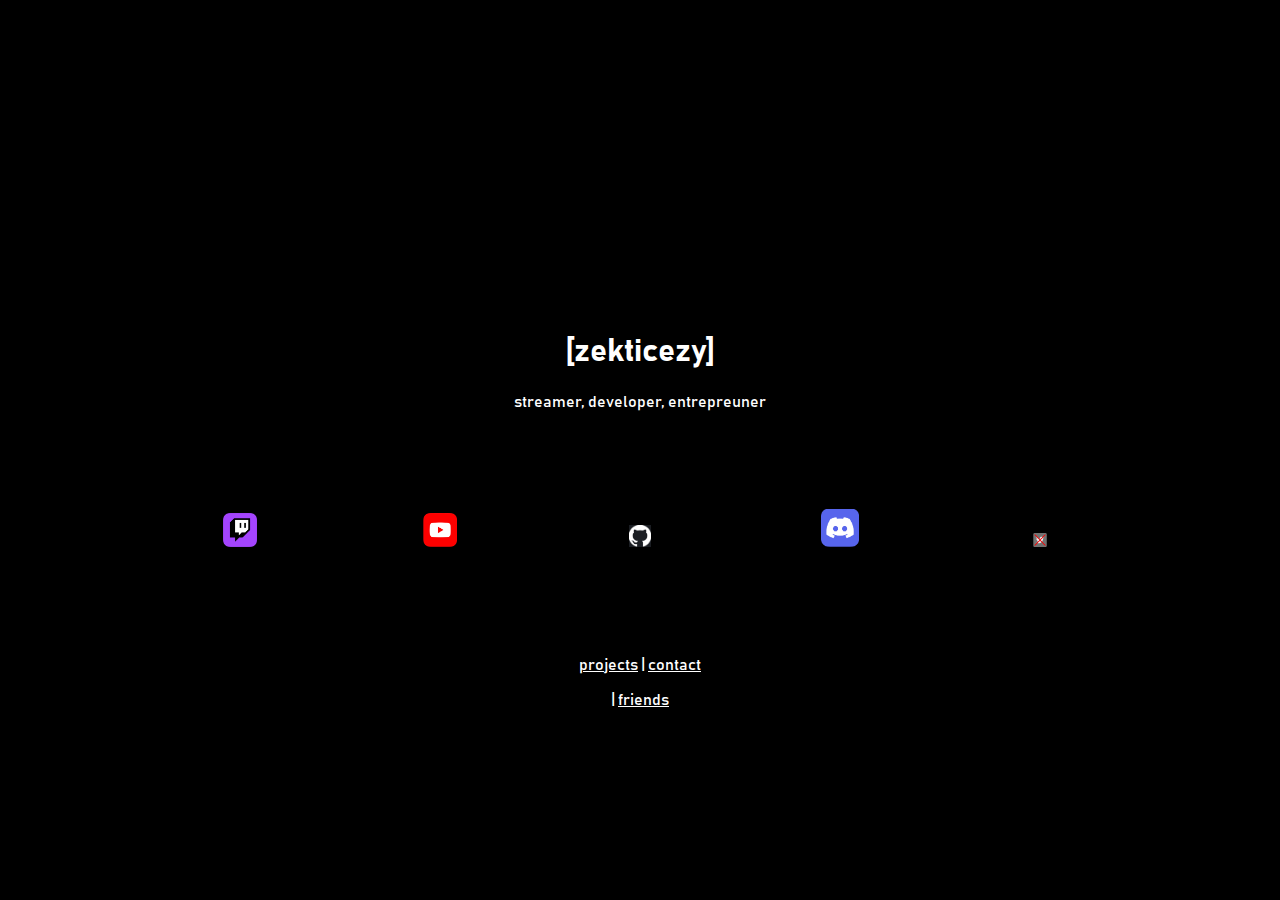
==== index.html @ 33af992c "Update index.html" ====
<html>
    <head>
        <title>[zekticezy]</title>
        <meta charset="utf-8">
        <meta name="viewport" content="width=device-width, initial-scale=1">
        <link href="https://cdn.jsdelivr.net/npm/bootstrap@5.3.0-alpha2/dist/css/bootstrap.min.css" rel="stylesheet" integrity="sha384-aFq/bzH65dt+w6FI2ooMVUpc+21e0SRygnTpmBvdBgSdnuTN7QbdgL+OapgHtvPp" crossorigin="anonymous">
        <link rel="stylesheet" href="index.css">
    </head>
    <body style="background-color: black;">
        <script src="https://cdn.jsdelivr.net/npm/bootstrap@5.3.0-alpha2/dist/js/bootstrap.bundle.min.js" integrity="sha384-qKXV1j0HvMUeCBQ+QVp7JcfGl760yU08IQ+GpUo5hlbpg51QRiuqHAJz8+BrxE/N" crossorigin="anonymous"></script>
        <script src="https://cdn.jsdelivr.net/npm/@popperjs/core@2.11.6/dist/umd/popper.min.js" integrity="sha384-oBqDVmMz9ATKxIep9tiCxS/Z9fNfEXiDAYTujMAeBAsjFuCZSmKbSSUnQlmh/jp3" crossorigin="anonymous"></script>
        <script src="https://cdn.jsdelivr.net/npm/bootstrap@5.3.0-alpha2/dist/js/bootstrap.min.js" integrity="sha384-heAjqF+bCxXpCWLa6Zhcp4fu20XoNIA98ecBC1YkdXhszjoejr5y9Q77hIrv8R9i" crossorigin="anonymous"></script>
        <div class="title">
            <br>
            <br>
            <br>
            <br>
            <br>
            <br>
            <br>
            <br>
            <br>
            <br>
            <br>
            <br>
            <br>
            <br>
            <br>
            <br>
            <h1 class="title">[zekticezy]</h1>
            <p>streamer, developer, entrepreuner</p>
            <div class="links"><button class="linkbutton" style="padding: 16px;"  onclick="location.href='https:twitch.tv/thisisswagman21';"><img src="img/twitch.png" width="20%"></button><button class="linkbutton" style="padding: 16px;"  onclick="location.href='https://youtube.com/zekticezyXD';"><img src="img/youtube.png" width="20%"></button><button class="linkbutton"  onclick="location.href='https://github.com/zekticezy';"><img src="img/github.jpeg" width="11.5%"></button><button class="linkbutton" onclick="location.href='https://discord.gg/yutSw6QEdH';"><img src="img/discord.png" width="20%"></button><button class="linkbutton" type="button" class="btn btn-lg btn-danger" data-bs-toggle="popover" data-bs-title="Twitter info" data-bs-content="As of the 29th of November 2022, all of my Twitter accounts have been suspended."><img src="img/twitter.png" width="10%"></button></div>
            <div class="links2">
                <p><a href="projects.html" style="color: white;">projects</a> | <a href="contact.html" style="color: white;">contact</a></p> | <a href="real-mfs.html" style="color: white;">friends</a></p>
            </div>
        </div>
    </body>
</html>
---- index.css ----
.title {
    color: white;
    text-align: center;
    font-family: bahnscrift;;
}

@font-face {
    font-family: bahnscrift;
    src: url(BAHNSCHRIFT.TTF);
}

.linkbutton {
    background: none;
    border: none;
    height: 200;
    width: 200;
}

.header {
    color: white;
    background-image: url(prmtvebg.png);
}

.links2 {
    color:white;
    text-align: center;
}
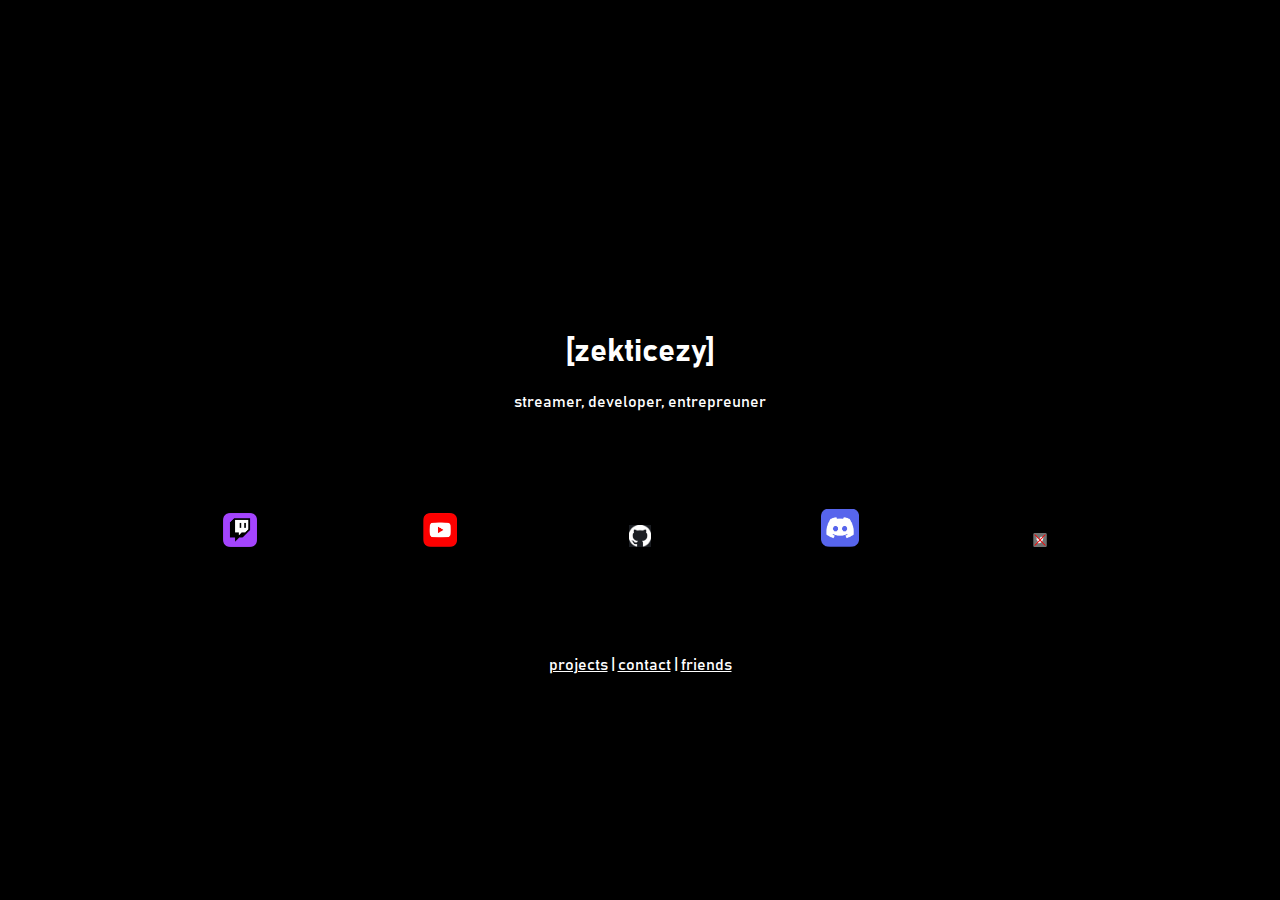
==== commit 546fe28d: "more" ====
--- a/index.html
+++ b/index.html
@@ -31,7 +31,7 @@
             <p>streamer, developer, entrepreuner</p>
             <div class="links"><button class="linkbutton" style="padding: 16px;"  onclick="location.href='https:twitch.tv/thisisswagman21';"><img src="img/twitch.png" width="20%"></button><button class="linkbutton" style="padding: 16px;"  onclick="location.href='https://youtube.com/zekticezyXD';"><img src="img/youtube.png" width="20%"></button><button class="linkbutton"  onclick="location.href='https://github.com/zekticezy';"><img src="img/github.jpeg" width="11.5%"></button><button class="linkbutton" onclick="location.href='https://discord.gg/yutSw6QEdH';"><img src="img/discord.png" width="20%"></button><button class="linkbutton" type="button" class="btn btn-lg btn-danger" data-bs-toggle="popover" data-bs-title="Twitter info" data-bs-content="As of the 29th of November 2022, all of my Twitter accounts have been suspended."><img src="img/twitter.png" width="10%"></button></div>
             <div class="links2">
-                <p><a href="projects.html" style="color: white;">projects</a> | <a href="contact.html" style="color: white;">contact</a></p> | <a href="real-mfs.html" style="color: white;">friends</a></p>
+                <p><a href="projects.html" style="color: white;">projects</a> | <a href="contact.html" style="color: white;">contact</a> | <a href="real-mfs.html" style="color: white;">friends</a></p>
             </div>
         </div>
     </body>
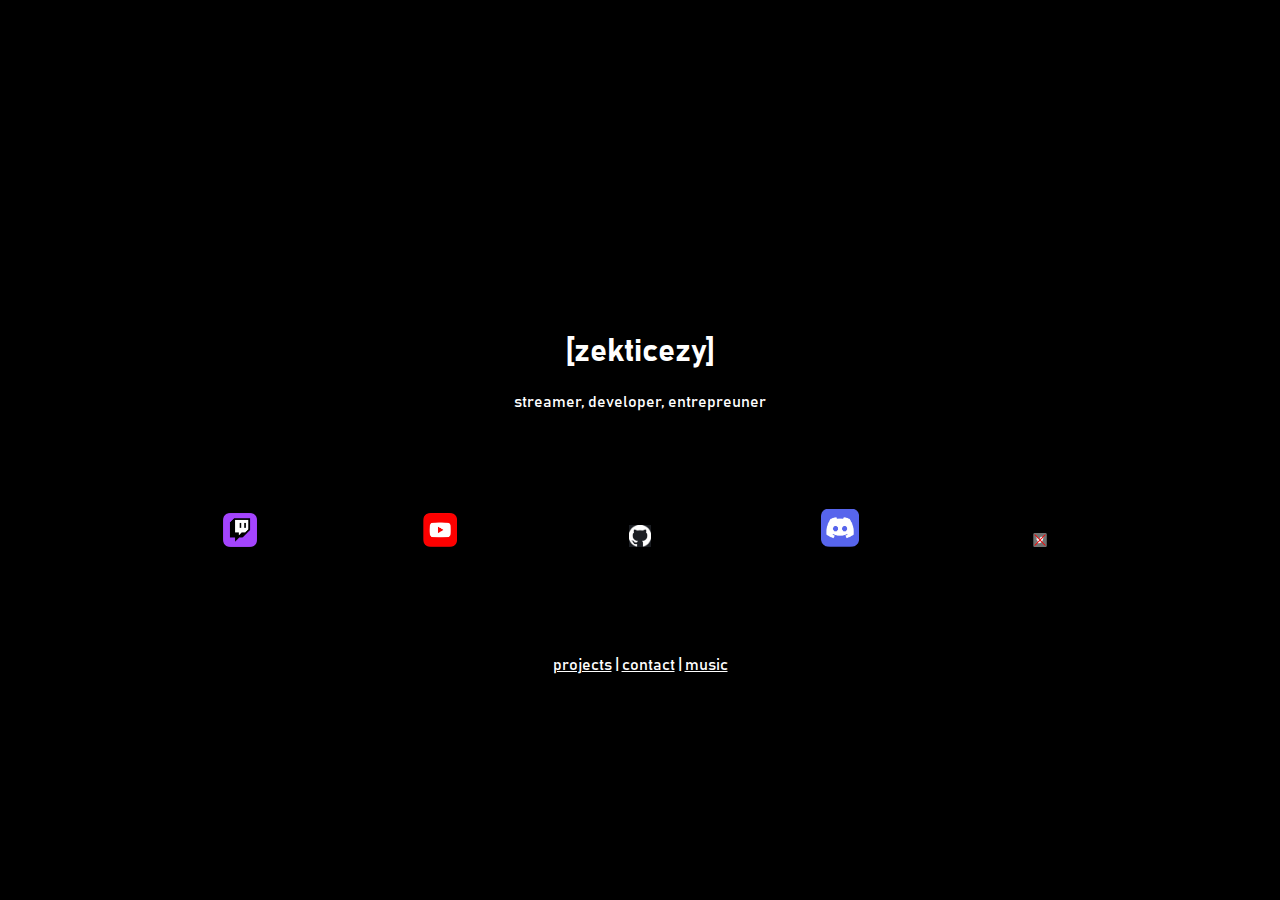
==== commit a2a6e64e: "update!" ====
--- a/index.html
+++ b/index.html
@@ -29,9 +29,9 @@
             <br>
             <h1 class="title">[zekticezy]</h1>
             <p>streamer, developer, entrepreuner</p>
-            <div class="links"><button class="linkbutton" style="padding: 16px;"  onclick="location.href='https:twitch.tv/thisisswagman21';"><img src="img/twitch.png" width="20%"></button><button class="linkbutton" style="padding: 16px;"  onclick="location.href='https://youtube.com/zekticezyXD';"><img src="img/youtube.png" width="20%"></button><button class="linkbutton"  onclick="location.href='https://github.com/zekticezy';"><img src="img/github.jpeg" width="11.5%"></button><button class="linkbutton" onclick="location.href='https://discord.gg/yutSw6QEdH';"><img src="img/discord.png" width="20%"></button><button class="linkbutton" type="button" class="btn btn-lg btn-danger" data-bs-toggle="popover" data-bs-title="Twitter info" data-bs-content="As of the 29th of November 2022, all of my Twitter accounts have been suspended."><img src="img/twitter.png" width="10%"></button></div>
+            <div class="links"><button class="linkbutton" style="padding: 16px;"  onclick="location.href='https://twitch.tv/thisisswagman21';"><img src="img/twitch.png" width="20%"></button><button class="linkbutton" style="padding: 16px;"  onclick="location.href='https://youtube.com/zekticezyXD';"><img src="img/youtube.png" width="20%"></button><button class="linkbutton"  onclick="location.href='https://github.com/zekticezy';"><img src="img/github.jpeg" width="11.5%"></button><button class="linkbutton" onclick="location.href='https://discord.gg/yutSw6QEdH';"><img src="img/discord.png" width="20%"></button><button class="linkbutton" type="button" class="btn btn-lg btn-danger" data-bs-toggle="popover" data-bs-title="Twitter info" data-bs-content="As of the 29th of November 2022, all of my Twitter accounts have been suspended."><img src="img/twitter.png" width="10%"></button></div>
             <div class="links2">
-                <p><a href="projects.html" style="color: white;">projects</a> | <a href="contact.html" style="color: white;">contact</a> | <a href="real-mfs.html" style="color: white;">friends</a></p>
+                <p><a href="projects.html" style="color: white;">projects</a> | <a href="contact.html" style="color: white;">contact</a> | <a href="music.html" style="color: white;">music</a></p>
             </div>
         </div>
     </body>
--- a/index.css
+++ b/index.css
@@ -1,7 +1,7 @@
 .title {
     color: white;
     text-align: center;
-    font-family: bahnscrift;;
+    font-family: bahnscrift;
 }
 
 @font-face {
@@ -24,4 +24,22 @@
 .links2 {
     color:white;
     text-align: center;
+}
+
+.fourteentwentyseven {
+    background-image: url(img/GPVE5373.PNG);
+    background-repeat:repeat;
+    background-position: center;
+}
+
+.swagmantape {
+    background-image: url(img/tapecover.png);
+    background-repeat:repeat;
+    background-position: center;
+}
+
+.swagmanalbum {
+    background-image: url(img/albumcover.png);
+    background-repeat:repeat;
+    background-position: center;
 }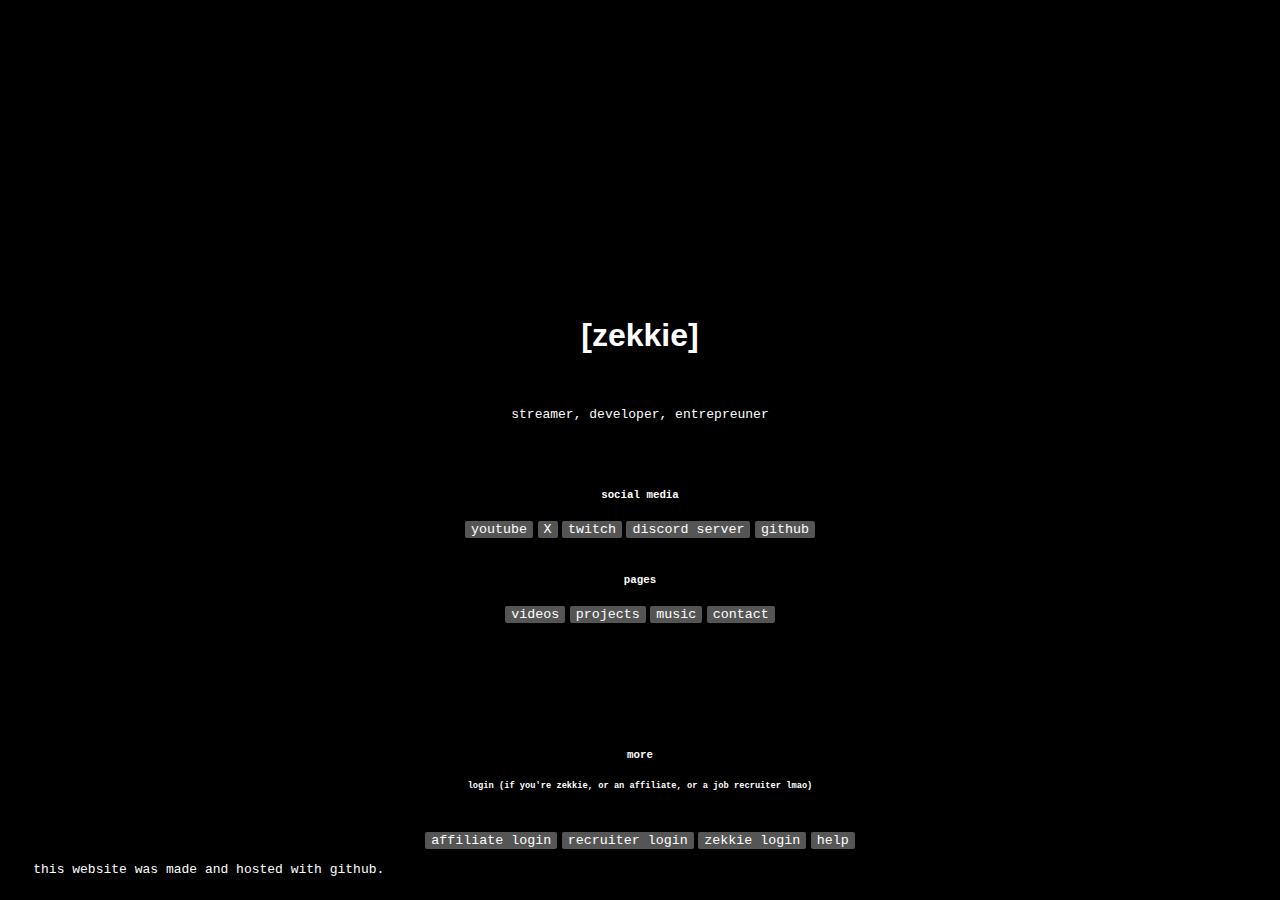
==== commit 690b62c8: "revamped index page" ====
--- a/index.html
+++ b/index.html
@@ -27,12 +27,31 @@
             <br>
             <br>
             <br>
-            <h1 class="title">[zekticezy]</h1>
-            <p>streamer, developer, entrepreuner</p>
-            <div class="links"><button class="linkbutton" style="padding: 16px;"  onclick="location.href='https://twitch.tv/thisisswagman21';"><img src="img/twitch.png" width="20%"></button><button class="linkbutton" style="padding: 16px;"  onclick="location.href='https://youtube.com/zekticezyXD';"><img src="img/youtube.png" width="20%"></button><button class="linkbutton"  onclick="location.href='https://github.com/zekticezy';"><img src="img/github.jpeg" width="11.5%"></button><button class="linkbutton" onclick="location.href='https://discord.gg/yutSw6QEdH';"><img src="img/discord.png" width="20%"></button><button class="linkbutton" type="button" class="btn btn-lg btn-danger" data-bs-toggle="popover" data-bs-title="Twitter info" data-bs-content="As of the 29th of November 2022, all of my Twitter accounts have been suspended."><img src="img/twitter.png" width="10%"></button></div>
-            <div class="links2">
-                <p><a href="projects.html" style="color: white;">projects</a> | <a href="contact.html" style="color: white;">contact</a> | <a href="music.html" style="color: white;">music</a></p>
+            <h1 class="title"><b>[zekkie]</b></h1>
+            <br>
+            <p style="font-family: monospace;">streamer, developer, entrepreuner</p>
+            <br>
+            <br>
+            <h5 style="font-family: monospace;"><b>social media</b></h5>
+            <button class="socialsbutton" onclick="location.href='https://youtube.com/@zekticezy'">youtube</button> <button class="socialsbutton" onclick="location.href='https://twitter.com/fwzekkie'">X</button> <button class="socialsbutton" onclick="location.href='https://twitch.tv/zekticezy'">twitch</button> <button class="socialsbutton" onclick="location.href='https://discord.com/invite/yutSw6QEdH'">discord server</button> <button class="socialsbutton" onclick="location.href='https://github.com/zekticezy'">github</button>
+            <br>
+            <br>
+            <h5 style="font-family: monospace;"><b>pages</b></h5>
+            <button class="socialsbutton" onclick="location.href='videos.html'">videos</button> <button class="socialsbutton" onclick="location.href='projects.html'">projects</button> <button class="socialsbutton" onclick="location.href='music.html'">music</button> <button class="socialsbutton" onclick="location.href='contact.html'">contact</button>
+            <br>
+            <br>
+            <br>
+            <br>
+            <br>
+            <br>
+            <br>
+            <h5 style="font-family: monospace;"><b>more</b></h5>
+            <h6 style="font-family: monospace;">login (if you're zekkie, or an affiliate, or a job recruiter lmao)</h6>
+            <br>
+            <button class="socialsbutton">affiliate login</button> <button class="socialsbutton">recruiter login</button> <button class="socialsbutton">zekkie login</button> <button class="socialsbutton" onclick="location.href='loginhelp.html'">help</button>
+            <br>
+            <p style="text-align: left; left: 2%; position:relative; font-family: monospace;">this website was made and hosted with github.</p>
             </div>
         </div>
     </body>
-</html>+</html>
--- a/index.css
+++ b/index.css
@@ -1,7 +1,7 @@
 .title {
     color: white;
     text-align: center;
-    font-family: bahnscrift;
+    font-family: Arial, Helvetica, sans-serif;
 }
 
 @font-face {
@@ -16,7 +16,7 @@
     width: 200;
 }
 
-.header {
+.prmtveheader {
     color: white;
     background-image: url(prmtvebg.png);
 }
@@ -42,4 +42,116 @@
     background-image: url(img/albumcover.png);
     background-repeat:repeat;
     background-position: center;
+}
+
+.fruitpackerheader {
+    background-image: url(img/Fruitpacker/IMG_2281.GIF);
+    background-repeat: no-repeat;
+    background-position: center;
+}
+
+.fruitpackertext {
+    color: white;
+    position: relative;
+    left: 2%;
+}
+
+.fruitpackertext2 {
+    color: white;
+    font-size: 70%;
+    position: relative;
+    left: 1.8%;
+}
+
+.downloadfruitpacker {
+    background-color: #e7e7e7; 
+    color: black;
+    padding: 10px 24px;
+    border-radius: 8px;
+    box-shadow: 0 8px 16px 0 rgba(0,0,0,0.2), 0 6px 20px 0 rgba(0,0,0,0.19);
+    border: none;
+    position: relative;
+    left: 2%;
+}
+
+.contributefruitpacker {
+    color: white;
+    background-color:#555555;
+    padding: 10px 24px;
+    border-radius: 8px;
+    box-shadow: 0 8px 16px 0 rgba(0,0,0,0.2), 0 6px 20px 0 rgba(0,0,0,0.19);
+    border: none;
+    position: relative;
+    left: 2%;
+}
+
+.fruitpackertitle1 {
+    color: white;
+    background-image: url(img/Fruitpacker/9C893569-6ACF-4850-82A6-89A473577831.jpeg);
+    background-repeat: no-repeat;
+    background-position: center;
+}
+
+.fruitpackertitle2 {
+    background-color: rgb(0, 70, 0);
+}
+
+.paypaldonation {
+    color: white;
+    background-color:#c4c700;
+    padding: 16px;
+    border-radius: 8px;
+    box-shadow: 0 8px 16px 0 rgba(0,0,0,0.2), 0 6px 20px 0 rgba(0,0,0,0.19);
+    border: none;
+    width: 50%;
+    position: relative;
+    left: 2%;
+}
+
+.fruitpackertitle3 {
+    color: white;
+}
+
+.fruitpackergithub {
+    color: white;
+    background-color:#555555;
+    padding: 10px 24px;
+    border-radius: 8px;
+    box-shadow: 0 8px 16px 0 rgba(0,0,0,0.2), 0 6px 20px 0 rgba(0,0,0,0.19);
+    border: none;
+    position: relative;
+    left: 2%;
+}
+
+.downloadfruitpacker2 {
+    background-color: #e7e7e7; 
+    color: black;
+    padding: 10px 24px;
+    border-radius: 8px;
+    box-shadow: 0 8px 16px 0 rgba(0,0,0,0.2), 0 6px 20px 0 rgba(0,0,0,0.19);
+    border: none;
+    text-align: center;
+    position: relative;
+    left: 43%;
+}
+
+.socialsbutton {
+    background-color: #555555;
+    color: white;
+    font-family: monospace;
+    border-radius: 2px;
+    border: none;
+    display: inline-block;
+}
+
+.returntologin {
+    background-color: #555555;
+    color: white;
+    font-family: monospace;
+    border-radius: 2px;
+    border: none;
+    display: inline-block;
+    font-size: 24px;
+    position: relative;
+    left: 2%;
 }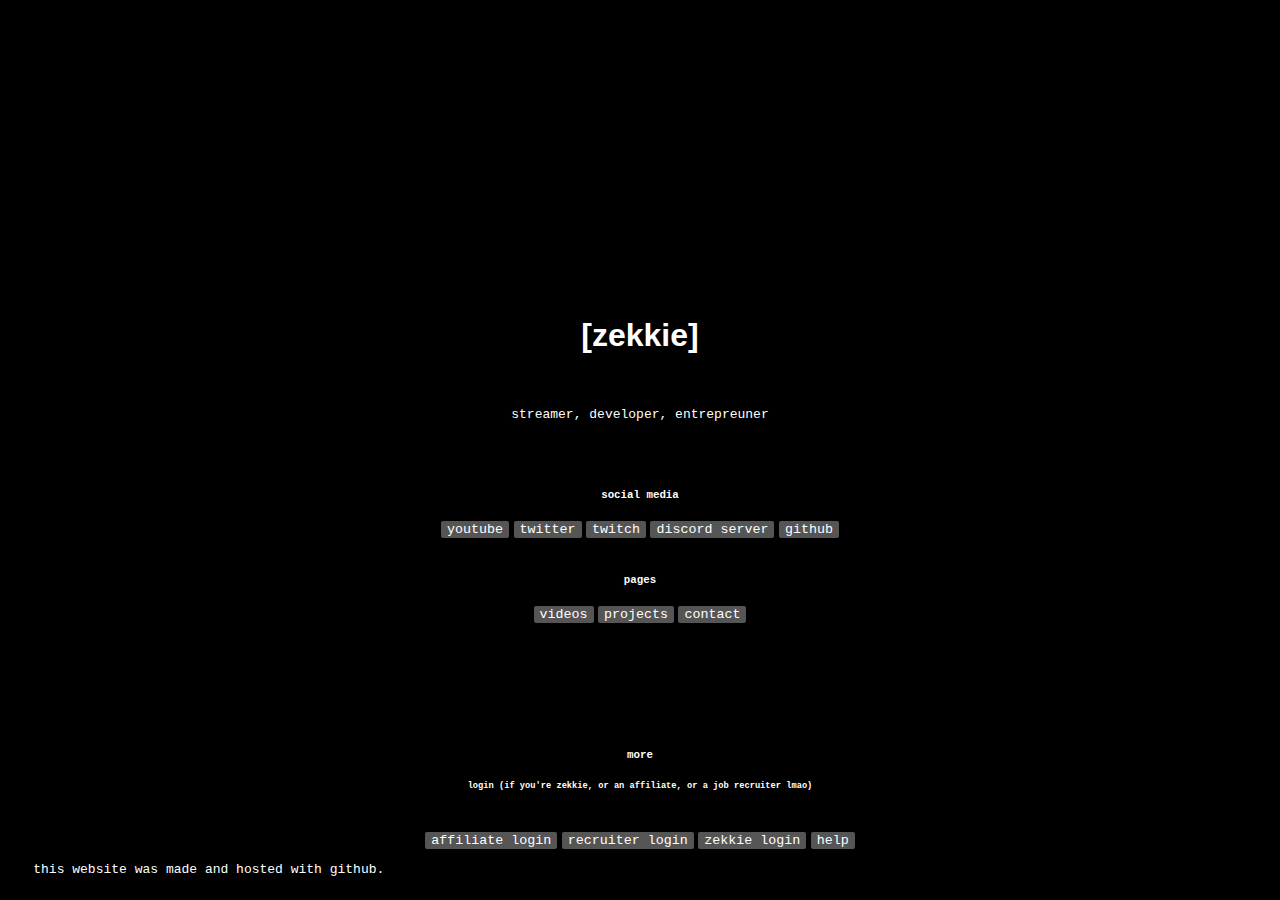
==== commit f5e61492: "Updates, including retirement from music" ====
--- a/index.html
+++ b/index.html
@@ -33,11 +33,11 @@
             <br>
             <br>
             <h5 style="font-family: monospace;"><b>social media</b></h5>
-            <button class="socialsbutton" onclick="location.href='https://youtube.com/@zekticezy'">youtube</button> <button class="socialsbutton" onclick="location.href='https://twitter.com/fwzekkie'">X</button> <button class="socialsbutton" onclick="location.href='https://twitch.tv/zekticezy'">twitch</button> <button class="socialsbutton" onclick="location.href='https://discord.com/invite/yutSw6QEdH'">discord server</button> <button class="socialsbutton" onclick="location.href='https://github.com/zekticezy'">github</button>
+            <button class="socialsbutton" onclick="location.href='https://youtube.com/@zekticezy'">youtube</button> <button class="socialsbutton" onclick="location.href='https://twitter.com/imnotzekkie'">twitter</button> <button class="socialsbutton" onclick="location.href='https://twitch.tv/zekticezy'">twitch</button> <button class="socialsbutton" onclick="location.href='https://discord.com/invite/yutSw6QEdH'">discord server</button> <button class="socialsbutton" onclick="location.href='https://github.com/zekticezy'">github</button>
             <br>
             <br>
             <h5 style="font-family: monospace;"><b>pages</b></h5>
-            <button class="socialsbutton" onclick="location.href='videos.html'">videos</button> <button class="socialsbutton" onclick="location.href='projects.html'">projects</button> <button class="socialsbutton" onclick="location.href='music.html'">music</button> <button class="socialsbutton" onclick="location.href='contact.html'">contact</button>
+            <button class="socialsbutton" onclick="location.href='videos.html'">videos</button> <button class="socialsbutton" onclick="location.href='projects.html'">projects</button> <button class="socialsbutton" onclick="location.href='contact.html'">contact</button>
             <br>
             <br>
             <br>
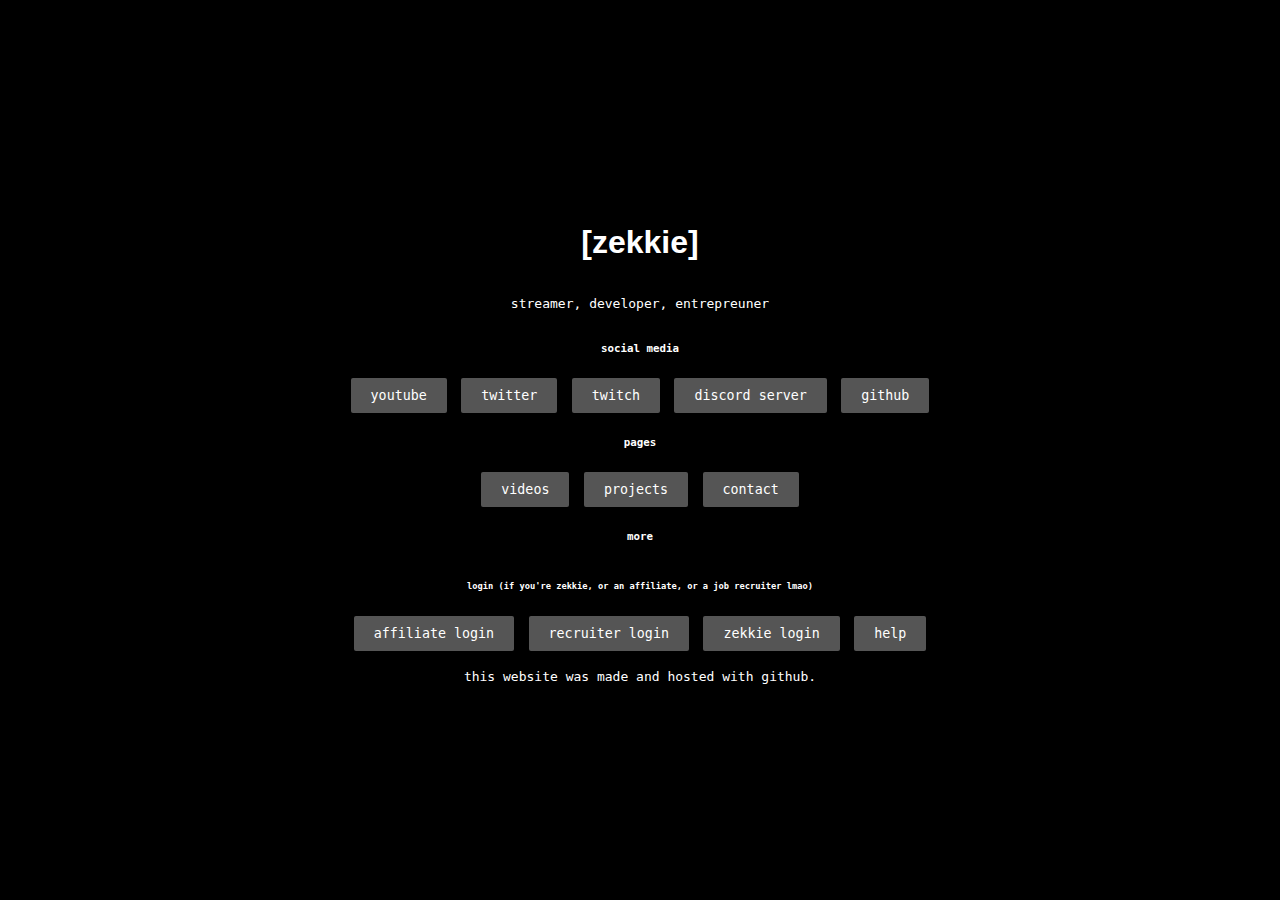
==== commit c2de546e: "revamp" ====
--- a/index.html
+++ b/index.html
@@ -1,3 +1,4 @@
+<!DOCTYPE html>
 <html>
     <head>
         <title>[zekticezy]</title>
@@ -10,48 +11,32 @@
         <script src="https://cdn.jsdelivr.net/npm/bootstrap@5.3.0-alpha2/dist/js/bootstrap.bundle.min.js" integrity="sha384-qKXV1j0HvMUeCBQ+QVp7JcfGl760yU08IQ+GpUo5hlbpg51QRiuqHAJz8+BrxE/N" crossorigin="anonymous"></script>
         <script src="https://cdn.jsdelivr.net/npm/@popperjs/core@2.11.6/dist/umd/popper.min.js" integrity="sha384-oBqDVmMz9ATKxIep9tiCxS/Z9fNfEXiDAYTujMAeBAsjFuCZSmKbSSUnQlmh/jp3" crossorigin="anonymous"></script>
         <script src="https://cdn.jsdelivr.net/npm/bootstrap@5.3.0-alpha2/dist/js/bootstrap.min.js" integrity="sha384-heAjqF+bCxXpCWLa6Zhcp4fu20XoNIA98ecBC1YkdXhszjoejr5y9Q77hIrv8R9i" crossorigin="anonymous"></script>
-        <div class="title">
-            <br>
-            <br>
-            <br>
-            <br>
-            <br>
-            <br>
-            <br>
-            <br>
-            <br>
-            <br>
-            <br>
-            <br>
-            <br>
-            <br>
-            <br>
-            <br>
+        <div class="container d-flex flex-column align-items-center justify-content-center min-vh-100">
             <h1 class="title"><b>[zekkie]</b></h1>
-            <br>
             <p style="font-family: monospace;">streamer, developer, entrepreuner</p>
-            <br>
-            <br>
             <h5 style="font-family: monospace;"><b>social media</b></h5>
-            <button class="socialsbutton" onclick="location.href='https://youtube.com/@zekticezy'">youtube</button> <button class="socialsbutton" onclick="location.href='https://twitter.com/imnotzekkie'">twitter</button> <button class="socialsbutton" onclick="location.href='https://twitch.tv/zekticezy'">twitch</button> <button class="socialsbutton" onclick="location.href='https://discord.com/invite/yutSw6QEdH'">discord server</button> <button class="socialsbutton" onclick="location.href='https://github.com/zekticezy'">github</button>
-            <br>
-            <br>
+            <div class="d-flex flex-wrap justify-content-center mb-3">
+                <button class="socialsbutton" onclick="location.href='https://youtube.com/@zekticezy'">youtube</button>
+                <button class="socialsbutton" onclick="location.href='https://twitter.com/imnotzekkie'">twitter</button>
+                <button class="socialsbutton" onclick="location.href='https://twitch.tv/zekticezy'">twitch</button>
+                <button class="socialsbutton" onclick="location.href='https://discord.com/invite/yutSw6QEdH'">discord server</button>
+                <button class="socialsbutton" onclick="location.href='https://github.com/zekticezy'">github</button>
+            </div>
             <h5 style="font-family: monospace;"><b>pages</b></h5>
-            <button class="socialsbutton" onclick="location.href='videos.html'">videos</button> <button class="socialsbutton" onclick="location.href='projects.html'">projects</button> <button class="socialsbutton" onclick="location.href='contact.html'">contact</button>
-            <br>
-            <br>
-            <br>
-            <br>
-            <br>
-            <br>
-            <br>
+            <div class="d-flex flex-wrap justify-content-center mb-3">
+                <button class="socialsbutton" onclick="location.href='videos.html'">videos</button>
+                <button class="socialsbutton" onclick="location.href='projects.html'">projects</button>
+                <button class="socialsbutton" onclick="location.href='contact.html'">contact</button>
+            </div>
             <h5 style="font-family: monospace;"><b>more</b></h5>
             <h6 style="font-family: monospace;">login (if you're zekkie, or an affiliate, or a job recruiter lmao)</h6>
-            <br>
-            <button class="socialsbutton">affiliate login</button> <button class="socialsbutton">recruiter login</button> <button class="socialsbutton">zekkie login</button> <button class="socialsbutton" onclick="location.href='loginhelp.html'">help</button>
-            <br>
-            <p style="text-align: left; left: 2%; position:relative; font-family: monospace;">this website was made and hosted with github.</p>
+            <div class="d-flex flex-wrap justify-content-center mb-3">
+                <button class="socialsbutton">affiliate login</button>
+                <button class="socialsbutton">recruiter login</button>
+                <button class="socialsbutton">zekkie login</button>
+                <button class="socialsbutton" onclick="location.href='loginhelp.html'">help</button>
             </div>
+            <p style="text-align: center; font-family: monospace;">this website was made and hosted with github.</p>
         </div>
     </body>
 </html>
--- a/index.css
+++ b/index.css
@@ -1,19 +1,46 @@
-.title {
+body {
+    margin: 0;
+    padding: 0;
+    background-color: black;
     color: white;
-    text-align: center;
     font-family: Arial, Helvetica, sans-serif;
 }
 
-@font-face {
-    font-family: bahnscrift;
-    src: url(BAHNSCHRIFT.TTF);
+.container {
+    display: flex;
+    flex-direction: column;
+    align-items: center;
+    justify-content: center;
+    min-height: 100vh;
+    text-align: center;
+}
+
+.title {
+    color: white;
+    font-family: Arial, Helvetica, sans-serif;
+}
+
+.socialsbutton {
+    background-color: #555555;
+    color: white;
+    font-family: monospace;
+    border-radius: 2px;
+    border: none;
+    display: inline-block;
+    margin: 5px;
+    padding: 10px 20px;
+    cursor: pointer;
+}
+
+.socialsbutton:hover {
+    background-color: #444444;
 }
 
 .linkbutton {
     background: none;
     border: none;
-    height: 200;
-    width: 200;
+    height: 200px;
+    width: 200px;
 }
 
 .prmtveheader {
@@ -22,25 +49,25 @@
 }
 
 .links2 {
-    color:white;
+    color: white;
     text-align: center;
 }
 
 .fourteentwentyseven {
     background-image: url(img/GPVE5373.PNG);
-    background-repeat:repeat;
+    background-repeat: repeat;
     background-position: center;
 }
 
 .swagmantape {
     background-image: url(img/tapecover.png);
-    background-repeat:repeat;
+    background-repeat: repeat;
     background-position: center;
 }
 
 .swagmanalbum {
     background-image: url(img/albumcover.png);
-    background-repeat:repeat;
+    background-repeat: repeat;
     background-position: center;
 }
 
@@ -76,7 +103,7 @@
 
 .contributefruitpacker {
     color: white;
-    background-color:#555555;
+    background-color: #555555;
     padding: 10px 24px;
     border-radius: 8px;
     box-shadow: 0 8px 16px 0 rgba(0,0,0,0.2), 0 6px 20px 0 rgba(0,0,0,0.19);
@@ -98,7 +125,7 @@
 
 .paypaldonation {
     color: white;
-    background-color:#c4c700;
+    background-color: #c4c700;
     padding: 16px;
     border-radius: 8px;
     box-shadow: 0 8px 16px 0 rgba(0,0,0,0.2), 0 6px 20px 0 rgba(0,0,0,0.19);
@@ -114,7 +141,7 @@
 
 .fruitpackergithub {
     color: white;
-    background-color:#555555;
+    background-color: #555555;
     padding: 10px 24px;
     border-radius: 8px;
     box-shadow: 0 8px 16px 0 rgba(0,0,0,0.2), 0 6px 20px 0 rgba(0,0,0,0.19);
@@ -135,23 +162,7 @@
     left: 43%;
 }
 
-.socialsbutton {
-    background-color: #555555;
-    color: white;
-    font-family: monospace;
-    border-radius: 2px;
-    border: none;
-    display: inline-block;
+@font-face {
+    font-family: bahnscrift;
+    src: url(BAHNSCHRIFT.TTF);
 }
-
-.returntologin {
-    background-color: #555555;
-    color: white;
-    font-family: monospace;
-    border-radius: 2px;
-    border: none;
-    display: inline-block;
-    font-size: 24px;
-    position: relative;
-    left: 2%;
-}